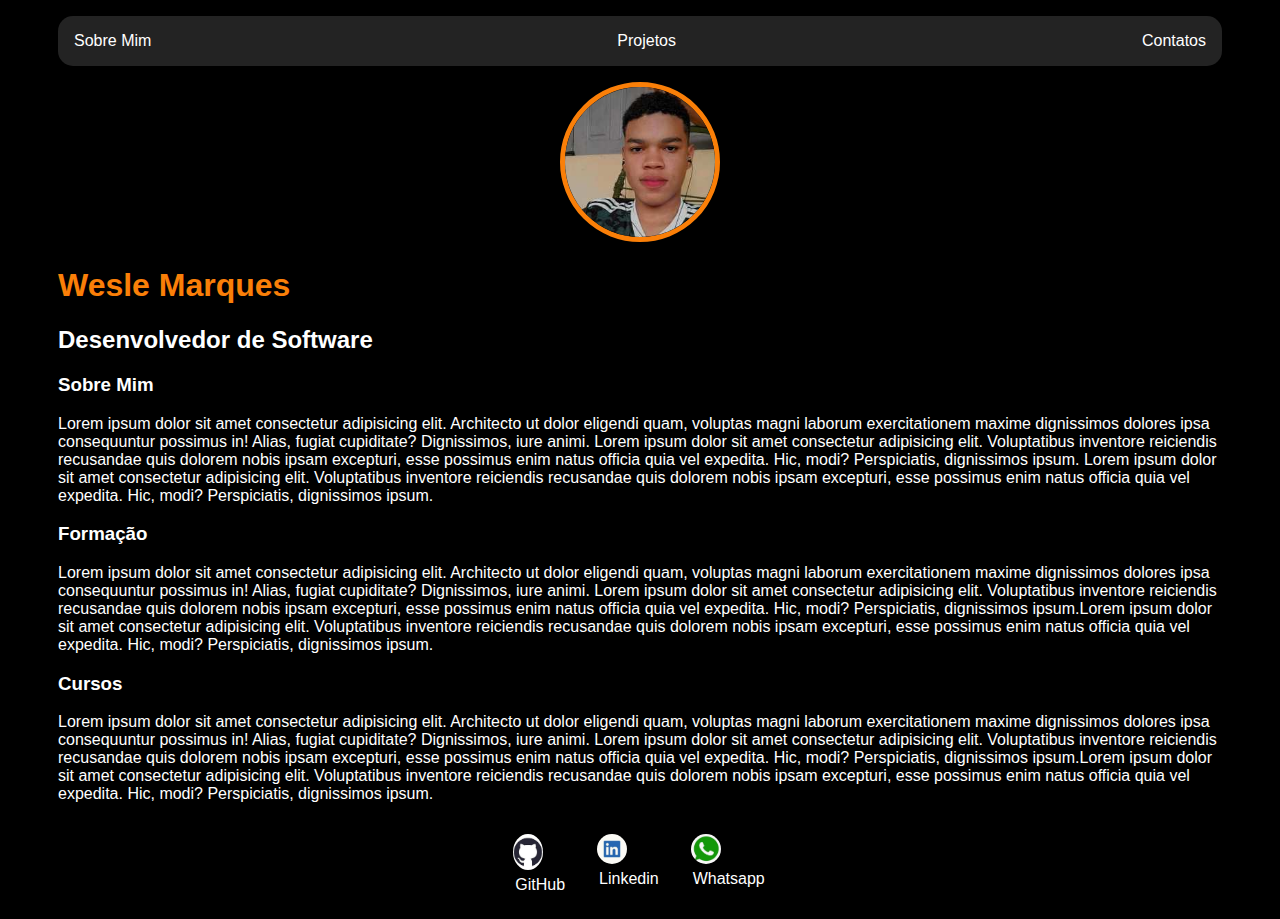
==== HTML e CSS/index.html @ 6751ec0e "Adicionando Portifólio v1" ====
<!DOCTYPE html>
<html lang="en">
<head>
    <meta charset="UTF-8">
    <meta http-equiv="X-UA-Compatible" content="IE=edge">
    <meta name="viewport" content="width=device-width, initial-scale=1.0">
    <link rel="stylesheet" href="style.css">
    <title>Wesle Marques</title>
</head>
<body>
    <div class="contariner">
    <nav>
        <ul>
            
            <li><a href="index.html">Sobre Mim</a></li>
            <li><a href="projetos.html">Projetos</a></li>
            <li><a href="contatos.html">Contatos</a></li>
            
        </ul>
    </nav>
    <header>
        <div class="center">
        <img src="imagens/foto-perfil.jpg" alt="foto wesle">
        </div>
        <h1>Wesle Marques</h1>
        <h2>Desenvolvedor de Software</h2>

    </header>
   
   
     <main>
        <section>
            <h3>Sobre Mim</h3>
            <p>Lorem ipsum dolor sit amet consectetur adipisicing elit. Architecto ut dolor eligendi quam, voluptas magni laborum exercitationem maxime dignissimos dolores ipsa consequuntur possimus in! Alias, fugiat cupiditate? Dignissimos, iure animi. Lorem ipsum dolor sit amet consectetur adipisicing elit. Voluptatibus inventore reiciendis recusandae quis dolorem nobis ipsam excepturi, esse possimus enim natus officia quia vel expedita. Hic, modi? Perspiciatis, dignissimos ipsum.
                Lorem ipsum dolor sit amet consectetur adipisicing elit. Voluptatibus inventore reiciendis recusandae quis dolorem nobis ipsam excepturi, esse possimus enim natus officia quia vel expedita. Hic, modi? Perspiciatis, dignissimos ipsum.
            </p>
        </section>
        <section>
            <h3>Formação</h3>
            <p>Lorem ipsum dolor sit amet consectetur adipisicing elit. Architecto ut dolor eligendi quam, voluptas magni laborum exercitationem maxime dignissimos dolores ipsa consequuntur possimus in! Alias, fugiat cupiditate? Dignissimos, iure animi. Lorem ipsum dolor sit amet consectetur adipisicing elit. Voluptatibus inventore reiciendis recusandae quis dolorem nobis ipsam excepturi, esse possimus enim natus officia quia vel expedita. Hic, modi? Perspiciatis, dignissimos ipsum.Lorem ipsum dolor sit amet consectetur adipisicing elit. Voluptatibus inventore reiciendis recusandae quis dolorem nobis ipsam excepturi, esse possimus enim natus officia quia vel expedita. Hic, modi? Perspiciatis, dignissimos ipsum.</p>
        </section>
        <section>
            <h3>Cursos</h3>
            <p>Lorem ipsum dolor sit amet consectetur adipisicing elit. Architecto ut dolor eligendi quam, voluptas magni laborum exercitationem maxime dignissimos dolores ipsa consequuntur possimus in! Alias, fugiat cupiditate? Dignissimos, iure animi. Lorem ipsum dolor sit amet consectetur adipisicing elit. Voluptatibus inventore reiciendis recusandae quis dolorem nobis ipsam excepturi, esse possimus enim natus officia quia vel expedita. Hic, modi? Perspiciatis, dignissimos ipsum.Lorem ipsum dolor sit amet consectetur adipisicing elit. Voluptatibus inventore reiciendis recusandae quis dolorem nobis ipsam excepturi, esse possimus enim natus officia quia vel expedita. Hic, modi? Perspiciatis, dignissimos ipsum.</p>
        </section>
    </main>
   </div>
    <footer>
        <a href="https://github.com/Wesle007" target="_blank" rel="noopener noreferrer">
            <img src="imagens/github.jfif" alt="logo github">
            <p>GitHub</p>
        </a>
        <a href="" target="_blank" rel="noopener noreferrer">
            <img src="imagens/linkedin.jfif" alt="logo github">
            <p>Linkedin</p>
        </a>
        <a href="https://linkwhats.app/9d6726" target="_blank" rel="noopener noreferrer">
            <img src="imagens/whatsapp.jfif" alt="logo github">
            <p>Whatsapp</p>
        </a>
    </footer>
    
</body>
</html>
---- HTML e CSS/style.css ----
body{
    color: #fff;
    background-color: #000;
    font-family: Arial, Helvetica, sans-serif;
}
ul{
    display: flex;
    justify-content: space-between;
    list-style-type: none;
    align-items: center;
    padding: 16px;
    background-color: rgb(35, 35, 35);
    border-radius: 15px;
}
a{
    text-decoration: none;
    color: #fff;
}
header img{
    width: 150px;
    height: 150px;
    border-radius: 50%;
    border: 5px solid #FA7F08;
}
.center{
    text-align: center;

}
h1{
    color: #FA7F08;
}

footer img{
    border-radius: 50%;
    width: 30px;
}
footer {
    display: flex;
    justify-content: center;
}
footer a {
    margin: 15px;
}
footer p{
    margin: 2px;
}
.contariner{
    padding: 0px  50px;
}
nav a:hover{
    color: #000;
    background-color: #FA7F08;
    border-radius: 15px;
    padding: 5px;
}
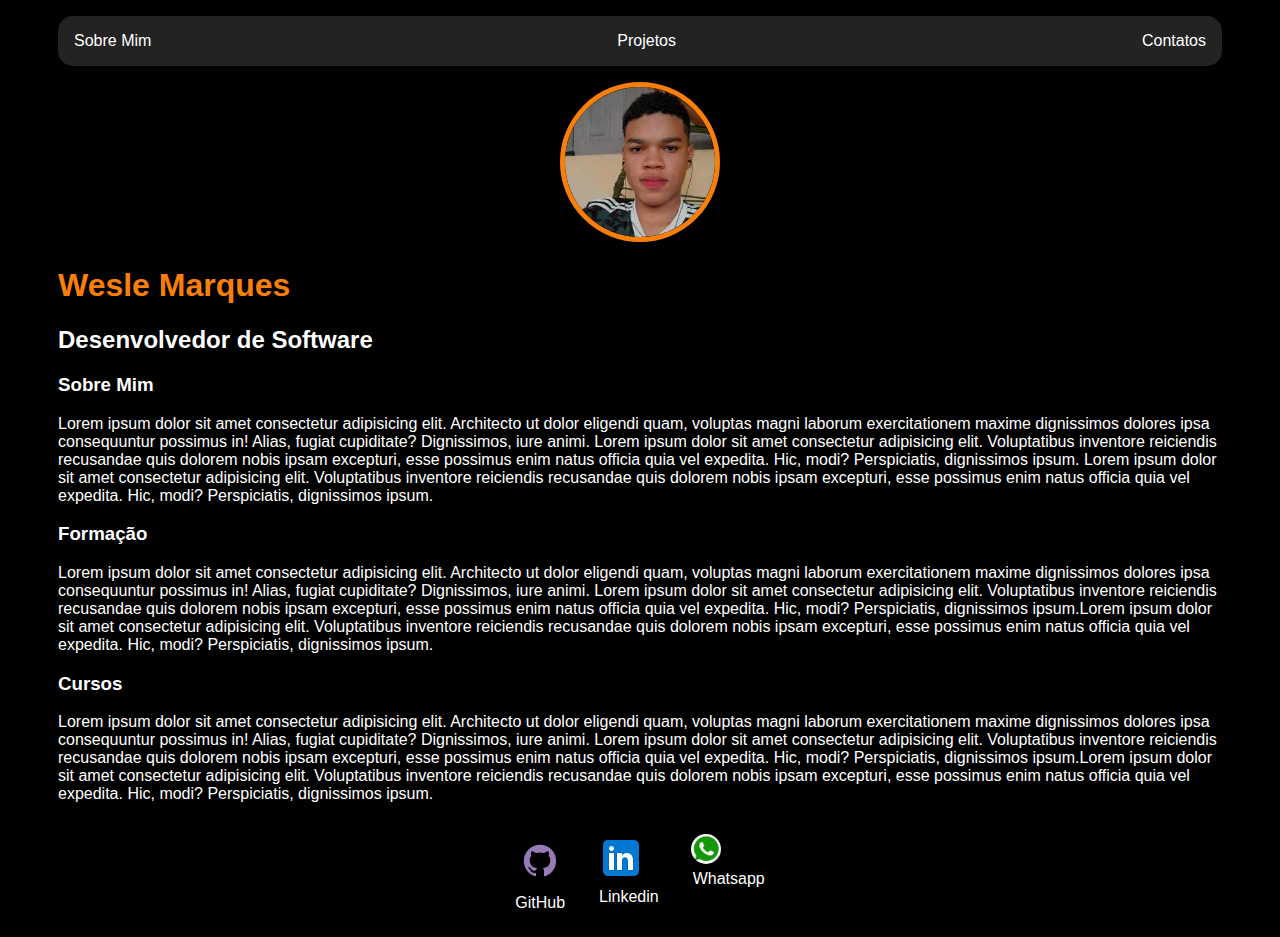
==== commit b008a322: "Alterando imagens" ====
--- a/HTML e CSS/index.html
+++ b/HTML e CSS/index.html
@@ -47,15 +47,15 @@
    </div>
     <footer>
         <a href="https://github.com/Wesle007" target="_blank" rel="noopener noreferrer">
-            <img src="imagens/github.jfif" alt="logo github">
+            <img src="imagens/github.svg" alt="logo github">
             <p>GitHub</p>
         </a>
         <a href="" target="_blank" rel="noopener noreferrer">
-            <img src="imagens/linkedin.jfif" alt="logo github">
+            <img src="imagens/linkedin.svg" alt="logo github">
             <p>Linkedin</p>
         </a>
         <a href="https://linkwhats.app/9d6726" target="_blank" rel="noopener noreferrer">
-            <img src="imagens/whatsapp.jfif" alt="logo github">
+            <img id="whats" src="imagens/whatsapp.jfif" alt="logo github">
             <p>Whatsapp</p>
         </a>
     </footer>
--- a/HTML e CSS/style.css
+++ b/HTML e CSS/style.css
@@ -30,7 +30,7 @@
     color: #FA7F08;
 }
 
-footer img{
+#whats{
     border-radius: 50%;
     width: 30px;
 }
@@ -43,6 +43,7 @@
 }
 footer p{
     margin: 2px;
+    align-items: center;
 }
 .contariner{
     padding: 0px  50px;
